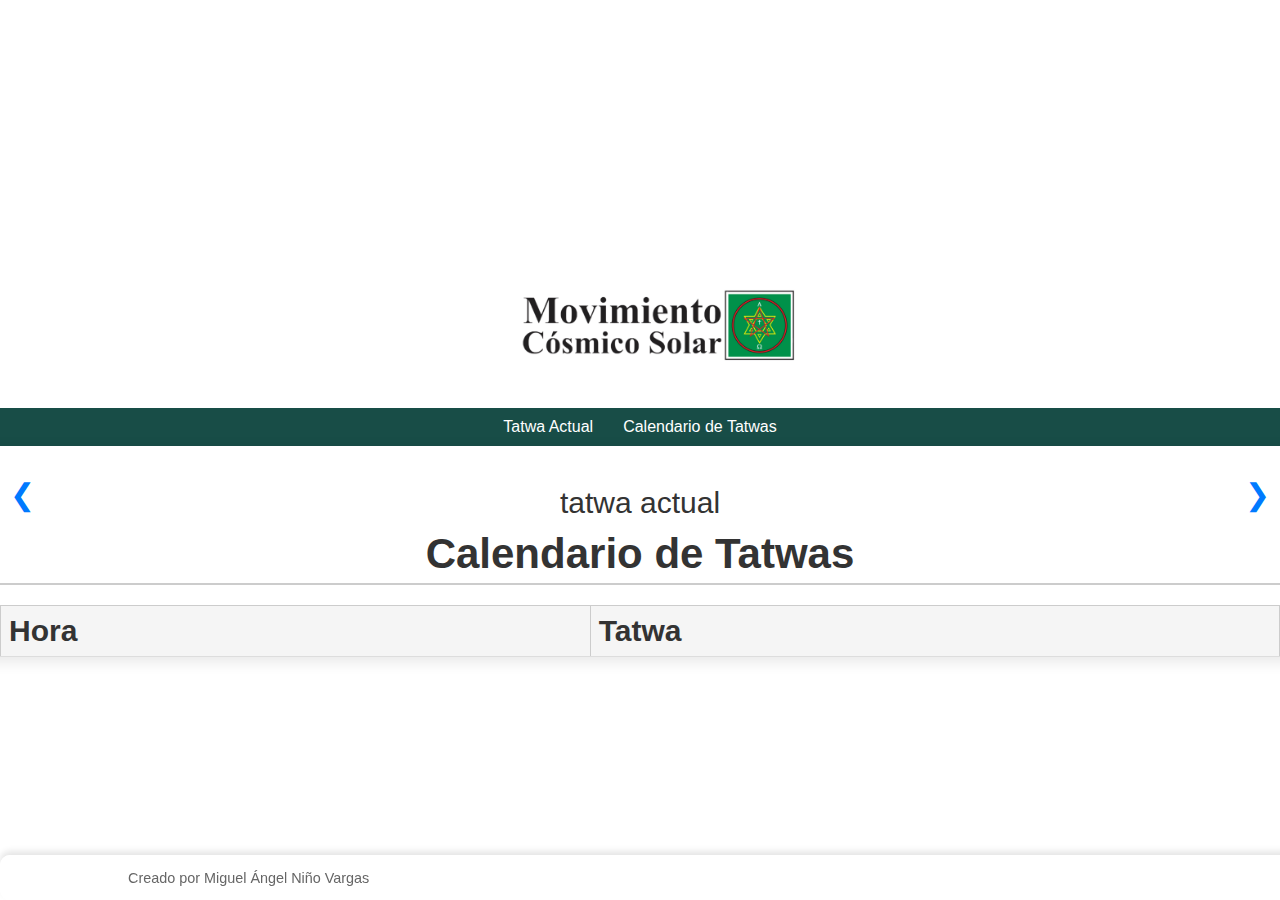
==== calendario-tatwas.html @ 80e96b28 "Initial commit" ====
<!DOCTYPE html>
<html lang="es">
<head>
  <meta charset="UTF-8">
  <meta name="viewport" content="width=device-width, initial-scale=1.0">
  <title>Horarios de los Tatwas</title>
  <link rel="stylesheet" href="styles.css">
  <link rel="icon" type="image/png" href="Assets\MCS logo 3.png">
  <script src="tatwas.js"></script> <!-- Archivo donde está definida la variable tatwas -->
  <script src="script.js"></script> <!-- Tu archivo script.js -->
</head>
<body>
    <header>
        <div class="header-content">
            <div class="header-right">
                <img src="Assets/MCS logo 2.png" alt="Logo" class="logo">
            </div>
        </div>
      </header>
    

  <div class="primary-menu-wrapper menu-wrapper">
    <ul class="mixy-menu primary-menu menu-align-right">
        <li class="menu-item">
            <a href="tatwa-actual.html" class="menu-item-link">
                <span class="menu_title">Tatwa Actual</span>
            </a>
        </li>
        <li class="menu-item">
            <a href="calendario-tatwas.html" class="menu-item-link">
                <span class="menu_title">Calendario de Tatwas</span>
            </a>
        </li>
    </ul>
</div>

<div class="slider">
    <div class="slider-content" id="sliderContent">tatwa actual</div>
    <div class="slider-arrows">
        <div class="arrow left" id="prevButton">&#10094;</div>
        <div class="arrow right" id="nextButton">&#10095;</div>
    </div>
    <div class="slider-content">
        <h2>Calendario de Tatwas</h2>
        <table id="tatwa-schedule" style="width: 100%; border-collapse: collapse;">
          <thead>
            <tr>
              <th>Hora</th>
              <th>Tatwa</th>
            </tr>
          </thead>
          <tbody id="schedule-list">
            <!-- Las horas del día se llenarán dinámicamente -->
          </tbody>
        </table>
      </div>
</div>

    
    <footer>
        <p>Creado por Miguel Ángel Niño Vargas</p>
    </footer>
</body>
</html>
---- styles.css ----
body {
  font-family: -apple-system, BlinkMacSystemFont, "Segoe UI", Roboto, "Helvetica Neue", Arial, sans-serif;
  background: rgba(255, 255, 255, 0.8); /* Cambia a un color gris claro */
  color: #333;
  margin: 0;
  padding: 0;
  display: flex;
  flex-direction: column;
  justify-content: center;
  align-items: center;
  min-height: 100vh;
  font-size: 22 px; /* Cambia este valor para ajustar el tamaño del texto */
  position: relative; /* Para que el fondo se posicione correctamente */
  width: 100%;
  overflow-x: hidden;
}


.first-container {
  display: flex; /* Usar flexbox para alinear los elementos en línea */
  justify-content: space-between; /* Espacio entre los elementos */
  align-items: flex-start; /* Alinear los elementos al inicio */
  padding: 20px; /* Espaciado interno */
}

.container {
  text-align: center; /* Asegura que el texto dentro del contenedor esté centrado */
  max-width: 1000px; /* Ancho fijo de 800px */
  margin: 0 auto; /* Centra el contenedor horizontalmente */
  display: flex;
  flex-direction: column;
  gap: 20px;
  flex-grow: 1; /* Asegura que el contenedor ocupe el espacio disponible */
  padding-bottom: 80px; /* Espacio para que el footer no cubra el contenido */
}

header {
  position: sticky;
  top: 0;
  z-index: 800;
  width: 100%; /* El encabezado abarca todo el ancho */
  margin: 0 auto; /* Centra el encabezado horizontalmente */
  background-color: rgba(255, 255, 255, 0.8);
  padding: 20px;
  display: flex; /* Usar flexbox para alinear elementos */
  flex-direction: column; /* Cambia la dirección a columna */
  align-items: center; /* Centra los elementos horizontalmente */
}

.header-right {
  max-height: 100px; /* Limita la altura máxima de la imagen */
  width: auto; /* Mantiene la proporción de la imagen */
  margin: 0 auto; /* Centra horizontalmente si es necesario */
}

.header-content {
  padding: 20px; /* Espaciado interno */
  position: center; /* Para que el contenido esté sobre el fondo */
  width: 100%; /* El contenedor ocupa todo el ancho disponible */
  display: flex;
  justify-content: center; /* Centra el contenido dentro del header */
}

header h1 {
  margin: 0;
  font-size: 2em;
  font-weight: bold;
  color: #000;
  text-align: center; /* Centra el texto del título */
}

header img {
  position: sticky;
  height: 80px;
  width: auto;
  justify-content: flex-start;
  /*margin-right: 100px;  /*Espacio entre la imagen y el título */
}

/* Estilo general para el contenedor principal */
.tatwa-container {
  max-width: auto; /* Ancho máximo del contenedor */
  margin: 0 auto; /* Centrar el contenedor horizontalmente */
  padding: 20px; /* Espaciado inerno */
  box-shadow: 0 4px 12px rgba(0, 0, 0, 0.1); /* Sombra suave */
  background-color: rgba(255, 255, 255, 0.9); /* Fondo blanco suave */
  border-radius: 10px; /* Bordes redondeados */
}

#tatwa-color_hex {
  display: none;
}

.tatwa-info {
  flex: 2;
  max-width: 800px; /* Establece un ancho máximo fijo */
  background-color: #ffffff;
  padding: 20px;
  padding-bottom: 40px; /* Espaciado adicional en la parte inferior */
  /*border-radius: 10px;
  box-shadow: 0 4px 6px rgba(0, 0, 0, 0.1);*/
  display: flex;
  flex-direction: column;
  gap: 20px;
  margin: 0 auto; /* Centra el contenedor horizontalmente */
}

.tatwa-info .tatwa-details {
  display: flex;
  flex-direction: column;
  gap: 10px;
  max-width: 800px;
}

.next-tatwa {
  flex: 1;
  min-width: 300px;
  background-color: #ffffff;
  padding: 20px;
  border-radius: 10px;
  box-shadow: 0 4px 6px rgba(0, 0, 0, 0.1);
  display: flex;
  flex-direction: column;
  gap: 20px;
}

.next-tatwa h2 {
  margin-top: 0;
}

#schedule-list {
  list-style: none;
  padding: 0;
  margin: 0;
}

#schedule-list li {
  font-size: 0.9em;
  color: #555;
  margin: 5px 0;
}

h2 {
  font-size: 1.5em;
  color: #000;
  border-bottom: 2px solid #ccc;
  padding-bottom: 5px;
  margin-bottom: 15px;
}

h1, h2 {
  text-align: center; /* Centra el texto de todos los títulos */
}

.tatwa-info .tatwa-details p,
.tatwa-info ul li {
  font-size: 1em;
  color: #555;
  margin: 5px 0;
}

footer {
  position: fixed;
  bottom: 0;
  left: 0;
  width: 100%;
  background-color: rgba(255, 255, 255, 0.8); /* Fondo transparente */
  text-align: left;
  border-radius: 10px;
  box-shadow: 0 -4px 6px rgba(0, 0, 0, 0.1);
  font-size: 0.9em;
  color: #666;
  display: flex;
  align-items: flex-start;
  padding-left: 10%;
  z-index: 800; /* Asegura que el footer esté por encima del contenido */
  backdrop-filter: blur(10px); /* Efecto de desenfoque de fondo */
}

table {
  width: 100%;
  border-collapse: collapse;
}

th, td {
  border: 1px solid #ccc;
  padding: 10px;
  text-align: center;
}

th {
  background-color: #f2f2f2;
}

tbody tr:nth-child(even) {
  background-color: #f9f9f9;
}

tbody tr:hover {
  background-color: #e0e0e0; /* Resaltar fila al pasar el mouse */
}

/*---------------------------MENU--------------------------*/
.primary-menu-wrapper {
  background-color: rgba(24, 77, 71, 1); /* Color de fondo del menú */
  padding: 10px 0; /* Espaciado superior e inferior */
  max-width: 100%; /* Establece un ancho máximo fijo */
  margin: 0 auto;
  width: 100%; /* Asegúrate de que el encabezado ocupe todo el ancho */
  max-height: max-content;
}

.primary-menu {
  list-style: none; /* Eliminar los puntos de la lista */
  margin: 0; /* Eliminar márgenes */
  padding: 0; /* Eliminar relleno */
  display: flex; /* Usar flexbox para alinear los elementos */
  justify-content: center; /* Alinear los elementos a la derecha */
}

.primary-menu .menu-item {
  margin: 0 15px; /* Espaciado entre los elementos del menú */
}

.primary-menu .menu-item a {
  text-decoration: none; /* Eliminar subrayado de los enlaces */
  color: #ffffff; /* Color del texto */
  font-size: 16px; /* Tamaño de fuente */
  transition: color 0.3s; /* Transición suave para el color */
}

.primary-menu .menu-item a:hover {
  color: #15bd68; /* Color del texto al pasar el mouse */
}

.primary-menu .menu-item.current-menu-item a {
  font-weight: bold; /* Resaltar el elemento actual */
  color: #15bd68; /* Color del texto del elemento actual */
}

.last-container {
  display: flex; /* Usar flexbox para alinear los elementos */
  justify-content: flex-start; /* Alinear los elementos al inicio */
  align-items: flex-start; /* Alinear los elementos al inicio */
  gap: 20px; /* Espacio entre los elementos */
  padding: 20px; /* Espaciado interno */
}

/* Contenedor Principal */
.main-container {
  display: flex;
  flex: 1;
  justify-content: space-between;
  align-items: flex-start;
  gap: 20px;
  padding: 20px;
  max-width: 1000px;
  margin: 0 auto;
  padding-bottom: 200px; /* Espacio para que el footer no cubra el contenido */
}

/* General: Contenedor principal */
.tatwa-info {
  max-width: 800px; /* Igual al ancho principal */
  margin: 0 auto; /* Centra el contenedor */
  padding: 20px;
  background-color: #f9f9f9;
  border-radius: 10px;
  box-shadow: 0 4px 6px rgba(0, 0, 0, 0.1);
  display: flex;
  flex-direction: column;
  gap: 20px;
}

/* Contenedor para Acciones y Siguiente Tatwa */
.actions-container {
  display: flex;
  justify-content: space-between;
  gap: 20px;
  margin-top: 20px;
}

/* Estilos para Acciones y Siguiente Tatwa */
.tatwa-actions,
.next-tatwa {
  flex: 1; /* Ambos ocupan el 50% del ancho del contenedor */
  max-width: calc(50% - 10px); /* Ajusta considerando el gap */
  background-color: #fff;
  padding: 20px;
  border-radius: 10px;
  box-shadow: 0 4px 6px rgba(0, 0, 0, 0.1);
}

.tatwa-actions h3,
.next-tatwa h3 {
  margin-bottom: 10px;
  color: #00914A;
  font-size: 1.2em;
}


.tatwa-actions p,
.next-tatwa p {
  margin: 5px 0;
  color: #555;
}


/*--------------------- widget------------------------*/


/* Estilo para el Widget */
.widget {
  
  top: 100px; /* Espacio desde la parte superior */
  left: 20px; /* Espacio desde el lado izquierdo */
  background: rgba(255, 255, 255, 0.8);/* Fondo suave */
  border-radius: 15px; /* Bordes redondeados */
  padding: 20px;
  width: 300px; /* Ancho fijo */
  box-shadow: 0 5px 15px rgba(0, 0, 0, 0.1); /* Sombra sutil */
  font-family: Arial, sans-serif; /* Fuente legible */
  color: #333;
  z-index: 800; /* Asegúrate de que esté por encima de otros elementos */
}

.widget-title {
  font-size: 1.8em;
  margin-bottom: 15px;
  text-align: center;
  color: #333;
}

.widget-content {
  display: flex;
  flex-direction: column;
  justify-content: space-between;
}

.sun-info {
  display: flex;
  align-items: center;
  margin-bottom: 15px;
}

.sun-info .icon {
  font-size: 2.5em; /* Tamaño grande para los iconos */
  margin-right: 15px;
}

.sun-info h2 {
  font-size: 1.2em;
  margin-bottom: 5px;
  color: #555; /* Color del título */
}

.sun-info p {
  font-size: 1.1em;
  color: #007aff; /* Color azul para los textos */
}

.sun-info p#sunrise, .sun-info p#sunset {
  font-weight: bold;
  font-size: 1.2em;
  color: #333; /* Colores más oscuros para el texto */
  transition: color 0.3s ease; /* Transición suave */
}

.sun-info p#sunrise:hover, .sun-info p#sunset:hover {
  color: #0051a8; /* Color al pasar el mouse */
}

/* Estilo para los iconos */
#sunrise-icon, #sunset-icon {
  color: #f39c12; /* Color dorado para el sol */
  transition: transform 0.3s ease; /* Efecto de animación */
}

.sun-info:hover .icon {
  transform: scale(1.2); /* Escala al pasar el mouse */
}



/*----------------------slider--------------------------*/



/* Estilo principal para el slider */
.slider {
  position: relative;
  background: #ffffff; /* Fondo blanco */
  border-radius: 20px; /* Bordes redondeados */
  box-shadow: 0 4px 15px rgba(0, 0, 0, 0.1); /* Sombra sutil */
  padding: 40px 40px 0; /* Espaciado lateral y superior */
  text-align: center;
  width: 100%; /* Un tamaño más compacto */
  height: auto; /* Altura moderada */
  overflow: hidden; /* Asegurar que no se salga nada del slider */
  transition: background-color 0.3s ease; /* Transición suave para el fondo */
}

/* Contenido del slider */
.slider-content {
  max-height: 300px; /* Limitar la altura del contenido */
  overflow-y: auto; /* Hacer scroll si el contenido es largo */
  text-align: center; /* Alinear el texto a la izquierda */
  font-size: 30px;
}

h2 {
  font-size: 1.4em;
  margin: 10px 0; /* Espaciado alrededor del título */
  color: #333; /* Color de texto oscuro */
}

/* Estilo para las flechas */
.slider-arrows {
  position: absolute;
  top: 10%; /* Colocamos las flechas en el tercio superior */
  width: calc(100% - 80px); /* Ajuste del ancho para dejar espacio para las flechas */
  display: flex;
  justify-content: space-between;
  padding: 0; /* Sin padding */
}

.arrow {
  font-size: 30px;
  color: #007aff; /* Color azul Apple */
  cursor: pointer;
  transition: color 0.3s ease, transform 0.3s ease;
  background: transparent; /* Fondo transparente */
  padding: 10px;
  border-radius: 50%; /* Flechas redondas */
}

.arrow:hover {
  color: #0051a8; /* Azul oscuro al hacer hover */
  transform: scale(1.2); /* Ligera animación de zoom */
}

/* Ajuste para la flecha izquierda */
.arrow.left {
  padding-left: 10px; /* Espaciado a la izquierda */
}

/* Ajuste para la flecha derecha */
.arrow.right {
  padding-right: 10px; /* Espaciado a la derecha */
}

/* Estilo para la tabla */
#tatwa-schedule {
  width: 100%;
  border-collapse: collapse;
  margin-top: 20px;
}

#tatwa-schedule th,
#tatwa-schedule td {
  padding: 8px;
  text-align: left;
  border-bottom: 1px solid #ddd; /* Línea separadora */
}

#tatwa-schedule th {
  background-color: #f5f5f5; /* Fondo gris claro para los encabezados */
}

#tatwa-schedule td {
  color: #555; /* Color de texto para las celdas */
}


/*----------------------TIMELINE----------------------------*/

/* Estilo general para la línea de tiempo */
#tatwa-timeline {
  display: flex;
  justify-content: space-between;
  align-items: center;
  
  padding: 20px;
  background-color: rgba(255, 255, 255, 0.9); /* Fondo blanco suave */
  border-radius: 10px; /* Bordes redondeados para suavizar */
  box-shadow: 0 4px 12px rgba(0, 0, 0, 0.1); /* Sombra más pronunciada */
  margin: 20px 0;
}

/* Estilo de cada subtatwa */
.timeline-segment {
  width: 18%; /* Cada subtatwa ocupa el 18% de la línea */
  text-align: center;
  padding: 15px 0; /* Aumentar el padding para un mejor aspecto */
  background-color: #f0f0f5; /* Color de fondo suave y claro */
  border-radius: 12px;
  font-family: 'San Francisco', sans-serif;
  font-weight: bold;
  color: #2c3e50; /* Color de texto oscuro y elegante */
  transition: background-color 0.3s, transform 0.3s, box-shadow 0.3s; /* Añadir transición para la sombra */
}

/* Resaltar el subtatwa activo */
.timeline-segment.active {
  background-color: rgba(24, 77, 71, 1); /* Azul suave, inspirado en Apple */
  color: white; /* Texto blanco en el subtatwa activo */
  transform: scale(1.1); /* Sutil agrandamiento para resaltar */
  box-shadow: 0 4px 12px rgba(0, 113, 227, 0.5); /* Sombra más pronunciada para el activo */
}

/* Estilo del texto dentro de cada subtatwa */
.timeline-segment span {
  font-size: 1em; /* Aumentar el tamaño de fuente */
  color: inherit; /* Heredar el color del subtatwa */
}

/* Hover effect para subtatwas */
.timeline-segment:hover {
  background-color: #00914A; /* Color suave para efecto hover */
  cursor: pointer;
  box-shadow: 0 4px 12px rgba(0, 0, 0, 0.2); /* Sombra al hacer hover */
}

/* Estilo general para el contenedor de la línea de tiempo */
#tatwa-timeline-container {
  width: 100%; /* Asegúrate de que el contenedor ocupe todo el ancho disponible */
  max-width: 1000px; /* Ancho máximo para mantener el diseño centrado */
  margin: 0 auto; /* Centra el contenedor horizontalmente */
  padding: 20px; /* Espaciado interno */
  box-shadow: 0 4px 12px rgba(0, 0, 0, 0.1); /* Sombra suave */
  background-color: rgba(255, 255, 255, 0.9); /* Fondo blanco suave */
  border-radius: 10px; /* Bordes redondeados */
}

/* Línea de tiempo vertical */
#tatwa-timeline::before {
  content: '';
  position: absolute;
  left: 50%;
  top: 0;
  height: 100%;
  width: 4px; /* Ancho de la línea */
  background-color: rgba(24, 77, 71, 1);; /* Color de la línea */
  transform: translateX(-50%); /* Centrar la línea */
  z-index: -1; /* Asegurarse de que la línea esté detrás de los subtatwas */
}
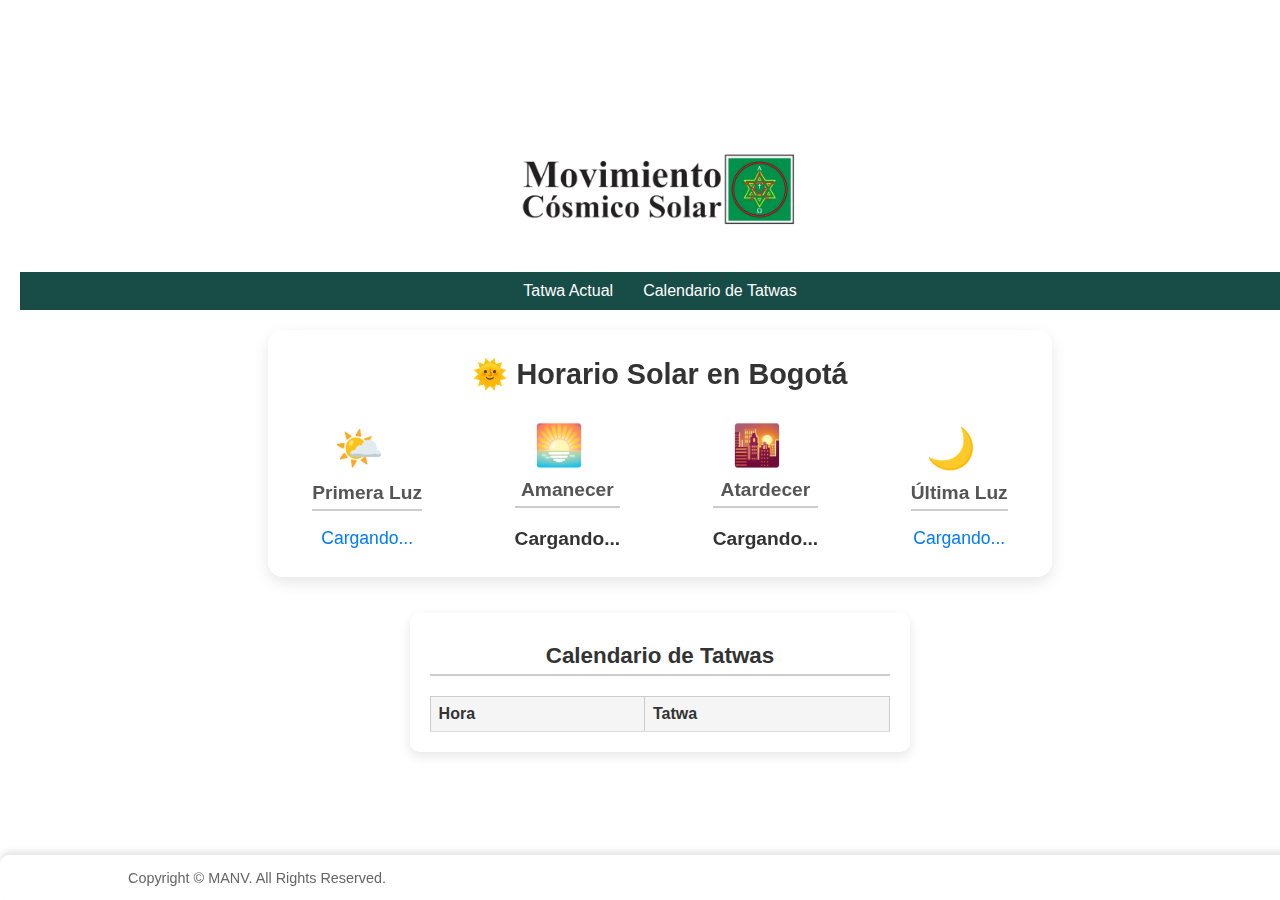
==== commit 2d571adb: "Widget horizontal" ====
--- a/calendario-tatwas.html
+++ b/calendario-tatwas.html
@@ -16,49 +16,83 @@
                 <img src="Assets/MCS logo 2.png" alt="Logo" class="logo">
             </div>
         </div>
-      </header>
+    </header>
     
 
-  <div class="primary-menu-wrapper menu-wrapper">
-    <ul class="mixy-menu primary-menu menu-align-right">
-        <li class="menu-item">
-            <a href="tatwa-actual.html" class="menu-item-link">
-                <span class="menu_title">Tatwa Actual</span>
-            </a>
-        </li>
-        <li class="menu-item">
-            <a href="calendario-tatwas.html" class="menu-item-link">
-                <span class="menu_title">Calendario de Tatwas</span>
-            </a>
-        </li>
-    </ul>
-</div>
+    <div class="primary-menu-wrapper menu-wrapper">
+      <ul class="mixy-menu primary-menu menu-align-right">
+          <li class="menu-item">
+              <a href="index.html" class="menu-item-link">
+                  <span class="menu_title">Tatwa Actual</span>
+              </a>
+          </li>
+          <li class="menu-item">
+              <a href="calendario-tatwas.html" class="menu-item-link">
+                  <span class="menu_title">Calendario de Tatwas</span>
+              </a>
+          </li>
+      </ul>
+    </div>
 
-<div class="slider">
-    <div class="slider-content" id="sliderContent">tatwa actual</div>
-    <div class="slider-arrows">
-        <div class="arrow left" id="prevButton">&#10094;</div>
-        <div class="arrow right" id="nextButton">&#10095;</div>
-    </div>
-    <div class="slider-content">
-        <h2>Calendario de Tatwas</h2>
-        <table id="tatwa-schedule" style="width: 100%; border-collapse: collapse;">
-          <thead>
-            <tr>
-              <th>Hora</th>
-              <th>Tatwa</th>
-            </tr>
-          </thead>
-          <tbody id="schedule-list">
-            <!-- Las horas del día se llenarán dinámicamente -->
-          </tbody>
-        </table>
+  <div class="last-container-calendar">
+      <!-- Widget del Clima -->
+      <div class="widget">
+        <h1 class="widget-title">🌞 Horario Solar en Bogotá</h1>
+        <div class="widget-content horizontal-layout">
+          <div class="sun-info">
+            <div class="icon" id="first-light-icon">🌤️</div>
+            <div class="info">
+              <h2>Primera Luz</h2>
+              <p id="first-light">Cargando...</p>
+            </div>
+          </div>
+          <div class="sun-info">
+            <div class="icon" id="sunrise-icon">🌅</div>
+            <div class="info">
+              <h2>Amanecer</h2>
+              <p id="sunrise">Cargando...</p>
+            </div>
+          </div>
+          <div class="sun-info">
+            <div class="icon" id="sunset-icon">🌇</div>
+            <div class="info">
+              <h2>Atardecer</h2>
+              <p id="sunset">Cargando...</p>
+            </div>
+          </div>
+          <div class="sun-info">
+            <div class="icon" id="last-light-icon">🌙</div>
+            <div class="info">
+              <h2>Última Luz</h2>
+              <p id="last-light">Cargando...</p>
+            </div>
+          </div>
+        </div>
       </div>
-</div>
+      <!-- Widget del Clima -->
+
+
+
+          <div class="calendario-container">
+            <h2>Calendario de Tatwas</h2>
+            <table id="tatwa-schedule" style="width: 100%; border-collapse: collapse;">
+              <thead>
+                <tr>
+                  <th>Hora</th>
+                  <th>Tatwa</th>
+                </tr>
+              </thead>
+              <tbody id="schedule-list">
+                <!-- Las horas del día se llenarán dinámicamente -->
+              </tbody>
+            </table>
+          </div>
+  </div>
 
     
-    <footer>
-        <p>Creado por Miguel Ángel Niño Vargas</p>
-    </footer>
+  <!-- Pie de página -->
+  <footer>
+    <p>Copyright © MANV. All Rights Reserved.</p>
+  </footer>
 </body>
 </html>--- a/styles.css
+++ b/styles.css
@@ -9,29 +9,28 @@
   justify-content: center;
   align-items: center;
   min-height: 100vh;
-  font-size: 22 px; /* Cambia este valor para ajustar el tamaño del texto */
   position: relative; /* Para que el fondo se posicione correctamente */
   width: 100%;
   overflow-x: hidden;
-}
-
+  flex-wrap: wrap;
+}
 
 .first-container {
   display: flex; /* Usar flexbox para alinear los elementos en línea */
   justify-content: space-between; /* Espacio entre los elementos */
   align-items: flex-start; /* Alinear los elementos al inicio */
-  padding: 20px; /* Espaciado interno */
+  padding: 1.25rem; /* Espaciado interno */
 }
 
 .container {
   text-align: center; /* Asegura que el texto dentro del contenedor esté centrado */
-  max-width: 1000px; /* Ancho fijo de 800px */
+  max-width: 62.5rem; /* Ancho fijo de 50rem */
   margin: 0 auto; /* Centra el contenedor horizontalmente */
   display: flex;
   flex-direction: column;
-  gap: 20px;
+  gap: 1.25rem;
   flex-grow: 1; /* Asegura que el contenedor ocupe el espacio disponible */
-  padding-bottom: 80px; /* Espacio para que el footer no cubra el contenido */
+  padding-bottom: 5rem; /* Espacio para que el footer no cubra el contenido */
 }
 
 header {
@@ -41,20 +40,20 @@
   width: 100%; /* El encabezado abarca todo el ancho */
   margin: 0 auto; /* Centra el encabezado horizontalmente */
   background-color: rgba(255, 255, 255, 0.8);
-  padding: 20px;
+  padding: 1.25rem;
   display: flex; /* Usar flexbox para alinear elementos */
   flex-direction: column; /* Cambia la dirección a columna */
   align-items: center; /* Centra los elementos horizontalmente */
 }
 
 .header-right {
-  max-height: 100px; /* Limita la altura máxima de la imagen */
+  max-height: 6.25rem; /* Limita la altura máxima de la imagen */
   width: auto; /* Mantiene la proporción de la imagen */
   margin: 0 auto; /* Centra horizontalmente si es necesario */
 }
 
 .header-content {
-  padding: 20px; /* Espaciado interno */
+  padding: 1.25rem; /* Espaciado interno */
   position: center; /* Para que el contenido esté sobre el fondo */
   width: 100%; /* El contenedor ocupa todo el ancho disponible */
   display: flex;
@@ -71,17 +70,31 @@
 
 header img {
   position: sticky;
-  height: 80px;
+  height: 5rem;
   width: auto;
   justify-content: flex-start;
-  /*margin-right: 100px;  /*Espacio entre la imagen y el título */
+  /*margin-right: 6.25rem;  /*Espacio entre la imagen y el título */
+}
+.calendario-container {
+    margin: 20px auto; /* Centra el contenedor horizontalmente y agrega margen superior e inferior */
+    padding: 20px; /* Espaciado interno */
+    background-color: #ffffff; /* Fondo blanco */
+    border-radius: 10px; /* Bordes redondeados */
+    box-shadow: 0 4px 12px rgba(0, 0, 0, 0.1); /* Sombra suave */
+    width: inherit;
+}
+
+.calendario-container h2 {
+    text-align: center; /* Centra el título */
+    color: #333; /* Color del texto del título */
+    margin-bottom: 20px; /* Espaciado inferior */
 }
 
 /* Estilo general para el contenedor principal */
 .tatwa-container {
   max-width: auto; /* Ancho máximo del contenedor */
   margin: 0 auto; /* Centrar el contenedor horizontalmente */
-  padding: 20px; /* Espaciado inerno */
+  padding: 1.25rem; /* Espaciado inerno */
   box-shadow: 0 4px 12px rgba(0, 0, 0, 0.1); /* Sombra suave */
   background-color: rgba(255, 255, 255, 0.9); /* Fondo blanco suave */
   border-radius: 10px; /* Bordes redondeados */
@@ -93,15 +106,15 @@
 
 .tatwa-info {
   flex: 2;
-  max-width: 800px; /* Establece un ancho máximo fijo */
+  max-width: 50rem; /* Establece un ancho máximo fijo */
   background-color: #ffffff;
-  padding: 20px;
-  padding-bottom: 40px; /* Espaciado adicional en la parte inferior */
+  padding: 1.25rem;
+  padding-bottom: 2.5rem; /* Espaciado adicional en la parte inferior */
   /*border-radius: 10px;
   box-shadow: 0 4px 6px rgba(0, 0, 0, 0.1);*/
   display: flex;
   flex-direction: column;
-  gap: 20px;
+  gap: 1.25rem;
   margin: 0 auto; /* Centra el contenedor horizontalmente */
 }
 
@@ -109,19 +122,19 @@
   display: flex;
   flex-direction: column;
   gap: 10px;
-  max-width: 800px;
+  max-width: 50rem;
 }
 
 .next-tatwa {
   flex: 1;
   min-width: 300px;
   background-color: #ffffff;
-  padding: 20px;
+  padding: 1.25rem;
   border-radius: 10px;
   box-shadow: 0 4px 6px rgba(0, 0, 0, 0.1);
   display: flex;
   flex-direction: column;
-  gap: 20px;
+  gap: 1.25rem;
 }
 
 .next-tatwa h2 {
@@ -240,44 +253,47 @@
 
 .last-container {
   display: flex; /* Usar flexbox para alinear los elementos */
-  justify-content: flex-start; /* Alinear los elementos al inicio */
-  align-items: flex-start; /* Alinear los elementos al inicio */
-  gap: 20px; /* Espacio entre los elementos */
-  padding: 20px; /* Espaciado interno */
+  justify-content: center; /* Alinear los elementos al inicio */
+  align-items: center; /* Alinear los elementos al inicio */
+  gap: 1rem; /* Espacio entre los elementos */
+  padding: 1.25rem; /* Espaciado interno */
+  flex-direction: column;
+}
+
+.last-container-calendar {
+  display: flex; /* Usar flexbox para alinear los elementos */
+  justify-content: center; /* Alinear los elementos al inicio */
+  align-items: center; /* Alinear los elementos al inicio */
+  gap: 1rem; /* Espacio entre los elementos */
+  padding: 1.25rem; /* Espaciado interno */
+  flex-direction: column;
+  width: 60%;
 }
 
 /* Contenedor Principal */
 .main-container {
-  display: flex;
-  flex: 1;
-  justify-content: space-between;
-  align-items: flex-start;
-  gap: 20px;
-  padding: 20px;
-  max-width: 1000px;
-  margin: 0 auto;
-  padding-bottom: 200px; /* Espacio para que el footer no cubra el contenido */
+  width: 100%;
 }
 
 /* General: Contenedor principal */
 .tatwa-info {
-  max-width: 800px; /* Igual al ancho principal */
+  max-width: 50rem; /* Igual al ancho principal */
   margin: 0 auto; /* Centra el contenedor */
-  padding: 20px;
+  padding: 1.25rem;
   background-color: #f9f9f9;
   border-radius: 10px;
   box-shadow: 0 4px 6px rgba(0, 0, 0, 0.1);
   display: flex;
   flex-direction: column;
-  gap: 20px;
+  gap: 1.25rem;
 }
 
 /* Contenedor para Acciones y Siguiente Tatwa */
 .actions-container {
   display: flex;
   justify-content: space-between;
-  gap: 20px;
-  margin-top: 20px;
+  gap: 1.25rem;
+  margin-top: 1.25rem;
 }
 
 /* Estilos para Acciones y Siguiente Tatwa */
@@ -286,7 +302,7 @@
   flex: 1; /* Ambos ocupan el 50% del ancho del contenedor */
   max-width: calc(50% - 10px); /* Ajusta considerando el gap */
   background-color: #fff;
-  padding: 20px;
+  padding: 1.25rem;
   border-radius: 10px;
   box-shadow: 0 4px 6px rgba(0, 0, 0, 0.1);
 }
@@ -308,21 +324,23 @@
 
 /*--------------------- widget------------------------*/
 
-
-/* Estilo para el Widget */
 .widget {
-  
-  top: 100px; /* Espacio desde la parte superior */
-  left: 20px; /* Espacio desde el lado izquierdo */
+  display: flex;
+  flex-wrap: wrap;
+  flex-direction: column;
+  justify-content: center;
+  gap: 1rem;
   background: rgba(255, 255, 255, 0.8);/* Fondo suave */
   border-radius: 15px; /* Bordes redondeados */
-  padding: 20px;
-  width: 300px; /* Ancho fijo */
+  padding: 0.5rem;
+  width: 100%; /* Ancho fijo */
   box-shadow: 0 5px 15px rgba(0, 0, 0, 0.1); /* Sombra sutil */
   font-family: Arial, sans-serif; /* Fuente legible */
   color: #333;
   z-index: 800; /* Asegúrate de que esté por encima de otros elementos */
 }
+
+
 
 .widget-title {
   font-size: 1.8em;
@@ -331,6 +349,17 @@
   color: #333;
 }
 
+.widget-content.horizontal-layout {
+  display: flex; /* Organiza los elementos en fila */
+  flex-direction: row; /* Asegura que estén alineados horizontalmente */
+  justify-content: space-around; /* Espacio uniforme entre los elementos */
+  align-items: center; /* Alinea los elementos verticalmente */
+  gap: 20px; /* Espacio entre los elementos individuales */
+  flex-wrap: nowrap; /* Evita que los elementos salten a una nueva fila */
+  overflow-x: auto; /* Permite desplazamiento horizontal si no hay espacio suficiente */
+}
+
+
 .widget-content {
   display: flex;
   flex-direction: column;
@@ -339,13 +368,14 @@
 
 .sun-info {
   display: flex;
+  flex-direction: column;
   align-items: center;
-  margin-bottom: 15px;
+  text-align: center;
 }
 
 .sun-info .icon {
   font-size: 2.5em; /* Tamaño grande para los iconos */
-  margin-right: 15px;
+  margin-right: 1rem;
 }
 
 .sun-info h2 {
@@ -390,9 +420,9 @@
 .slider {
   position: relative;
   background: #ffffff; /* Fondo blanco */
-  border-radius: 20px; /* Bordes redondeados */
+  border-radius: 1.25rem; /* Bordes redondeados */
   box-shadow: 0 4px 15px rgba(0, 0, 0, 0.1); /* Sombra sutil */
-  padding: 40px 40px 0; /* Espaciado lateral y superior */
+  padding: 0.5rem; /* Espaciado lateral y superior */
   text-align: center;
   width: 100%; /* Un tamaño más compacto */
   height: auto; /* Altura moderada */
@@ -418,7 +448,7 @@
 .slider-arrows {
   position: absolute;
   top: 10%; /* Colocamos las flechas en el tercio superior */
-  width: calc(100% - 80px); /* Ajuste del ancho para dejar espacio para las flechas */
+  width: calc(98%); /* Ajuste del ancho para dejar espacio para las flechas */
   display: flex;
   justify-content: space-between;
   padding: 0; /* Sin padding */
@@ -453,7 +483,7 @@
 #tatwa-schedule {
   width: 100%;
   border-collapse: collapse;
-  margin-top: 20px;
+  margin-top: 1.25rem;
 }
 
 #tatwa-schedule th,
@@ -480,11 +510,11 @@
   justify-content: space-between;
   align-items: center;
   
-  padding: 20px;
+  padding: 1.25rem;
   background-color: rgba(255, 255, 255, 0.9); /* Fondo blanco suave */
   border-radius: 10px; /* Bordes redondeados para suavizar */
   box-shadow: 0 4px 12px rgba(0, 0, 0, 0.1); /* Sombra más pronunciada */
-  margin: 20px 0;
+  margin: 1.25rem 0;
 }
 
 /* Estilo de cada subtatwa */
@@ -524,9 +554,9 @@
 /* Estilo general para el contenedor de la línea de tiempo */
 #tatwa-timeline-container {
   width: 100%; /* Asegúrate de que el contenedor ocupe todo el ancho disponible */
-  max-width: 1000px; /* Ancho máximo para mantener el diseño centrado */
+  max-width: 62.5rem; /* Ancho máximo para mantener el diseño centrado */
   margin: 0 auto; /* Centra el contenedor horizontalmente */
-  padding: 20px; /* Espaciado interno */
+  padding: 1.25rem; /* Espaciado interno */
   box-shadow: 0 4px 12px rgba(0, 0, 0, 0.1); /* Sombra suave */
   background-color: rgba(255, 255, 255, 0.9); /* Fondo blanco suave */
   border-radius: 10px; /* Bordes redondeados */
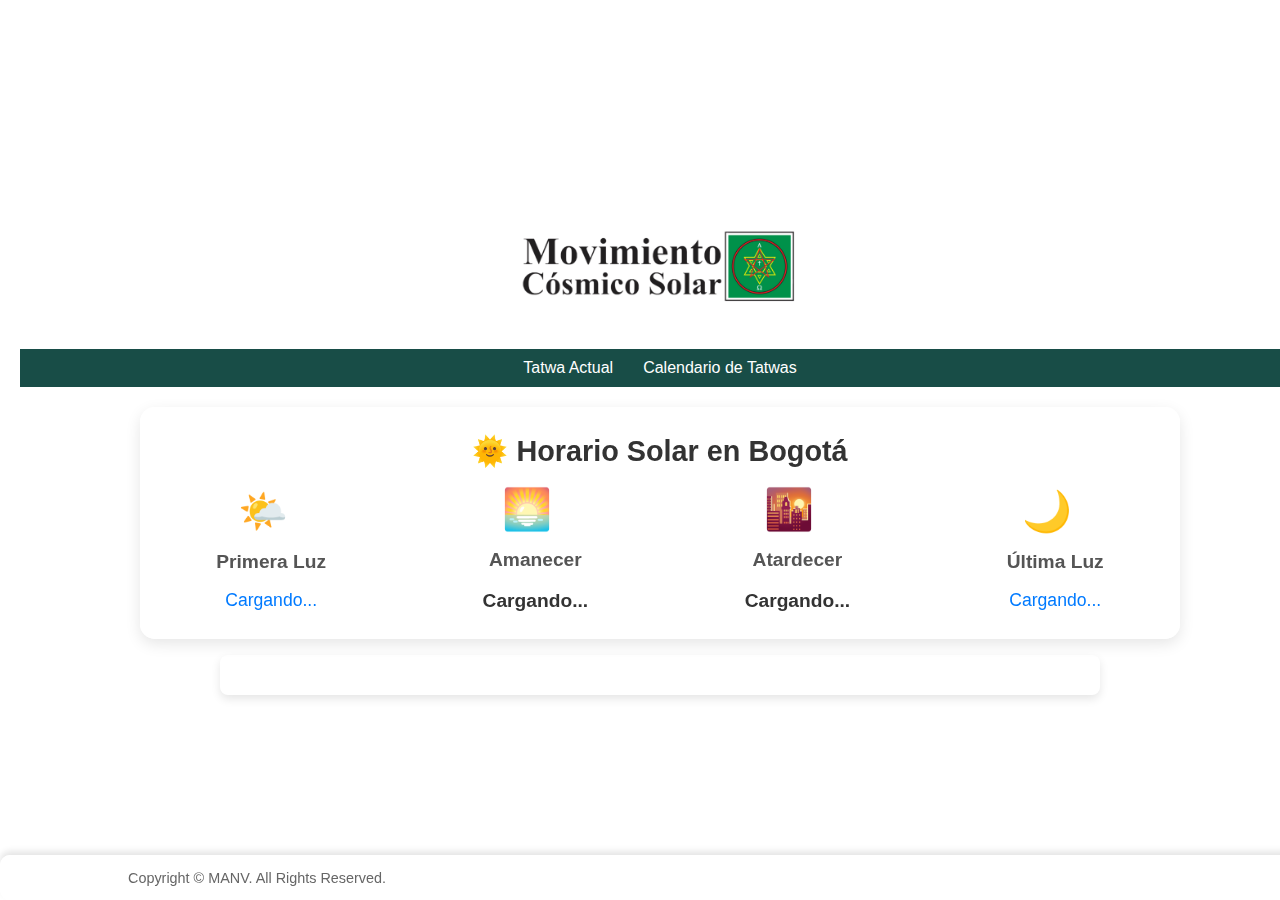
==== commit 49a4d668: "Changes on tatwa calendar" ====
--- a/calendario-tatwas.html
+++ b/calendario-tatwas.html
@@ -4,7 +4,7 @@
   <meta charset="UTF-8">
   <meta name="viewport" content="width=device-width, initial-scale=1.0">
   <title>Horarios de los Tatwas</title>
-  <link rel="stylesheet" href="styles.css">
+  <link rel="stylesheet" href="styles-calendar.css">
   <link rel="icon" type="image/png" href="Assets\MCS logo 3.png">
   <script src="tatwas.js"></script> <!-- Archivo donde está definida la variable tatwas -->
   <script src="script.js"></script> <!-- Tu archivo script.js -->
@@ -62,7 +62,7 @@
           </div>
           <div class="sun-info">
             <div class="icon" id="last-light-icon">🌙</div>
-            <div class="info">
+            <div class="info">  
               <h2>Última Luz</h2>
               <p id="last-light">Cargando...</p>
             </div>
@@ -70,24 +70,14 @@
         </div>
       </div>
       <!-- Widget del Clima -->
-
-
-
-          <div class="calendario-container">
-            <h2>Calendario de Tatwas</h2>
-            <table id="tatwa-schedule" style="width: 100%; border-collapse: collapse;">
-              <thead>
-                <tr>
-                  <th>Hora</th>
-                  <th>Tatwa</th>
-                </tr>
-              </thead>
-              <tbody id="schedule-list">
-                <!-- Las horas del día se llenarán dinámicamente -->
-              </tbody>
-            </table>
+      
+      <div class="calendar-container-def">
+        <section>
+          <div class="grid-wrapper">
+            <p id="calendar-timeline"></p>
           </div>
-  </div>
+        </section>
+      </div>
 
     
   <!-- Pie de página -->
--- a/styles-calendar.css
+++ b/styles-calendar.css
@@ -0,0 +1,355 @@
+body {
+    font-family: -apple-system, BlinkMacSystemFont, "Segoe UI", Roboto, "Helvetica Neue", Arial, sans-serif;
+    background: rgba(255, 255, 255, 0.8); /* Cambia a un color gris claro */
+    color: #333;
+    margin: 0;
+    padding: 0;
+    display: flex;
+    flex-direction: column;
+    justify-content: center;
+    align-items: center;
+    min-height: 100vh;
+    position: center; /* Para que el fondo se posicione correctamente */
+    width: 100%;
+    overflow-x: hidden;
+    flex-wrap: wrap;
+  }
+
+header {
+position: sticky;
+top: 0;
+z-index: 800;
+width: 100%; /* El encabezado abarca todo el ancho */
+margin: 0 auto; /* Centra el encabezado horizontalmente */
+background-color: rgba(255, 255, 255, 0.8);
+padding: 1.25rem;
+display: flex; /* Usar flexbox para alinear elementos */
+flex-direction: column; /* Cambia la dirección a columna */
+align-items: center; /* Centra los elementos horizontalmente */
+}
+
+.header-right {
+    max-height: 6.25rem; /* Limita la altura máxima de la imagen */
+    width: auto; /* Mantiene la proporción de la imagen */
+    margin: 0 auto; /* Centra horizontalmente si es necesario */
+  }
+  
+  .header-content {
+    padding: 1.25rem; /* Espaciado interno */
+    position: center; /* Para que el contenido esté sobre el fondo */
+    width: 100%; /* El contenedor ocupa todo el ancho disponible */
+    display: flex;
+    justify-content: center; /* Centra el contenido dentro del header */
+  }
+  
+  header h1 {
+    margin: 0;
+    font-size: 2em;
+    font-weight: bold;
+    color: #000;
+    text-align: center; /* Centra el texto del título */
+  }
+  
+  header img {
+    position: sticky;
+    height: 5rem;
+    width: auto;
+    justify-content: flex-start;
+    /*margin-right: 6.25rem;  /*Espacio entre la imagen y el título */
+  }
+
+
+  footer {
+    position: fixed;
+    bottom: 0;
+    left: 0;
+    width: 100%;
+    background-color: rgba(255, 255, 255, 0.8); /* Fondo transparente */
+    text-align: left;
+    border-radius: 10px;
+    box-shadow: 0 -4px 6px rgba(0, 0, 0, 0.1);
+    font-size: 0.9em;
+    color: #666;
+    display: flex;
+    align-items: flex-start;
+    padding-left: 10%;
+    z-index: 800; /* Asegura que el footer esté por encima del contenido */
+    backdrop-filter: blur(10px); /* Efecto de desenfoque de fondo */
+  }
+
+/*---------------------------MENU--------------------------*/
+.primary-menu-wrapper {
+    background-color: rgba(24, 77, 71, 1); /* Color de fondo del menú */
+    padding: 10px 0; /* Espaciado superior e inferior */
+    max-width: 100%; /* Establece un ancho máximo fijo */
+    margin: 0 auto;
+    width: 100%; /* Asegúrate de que el encabezado ocupe todo el ancho */
+    max-height: max-content;
+  }
+  
+  .primary-menu {
+    list-style: none; /* Eliminar los puntos de la lista */
+    margin: 0; /* Eliminar márgenes */
+    padding: 0; /* Eliminar relleno */
+    display: flex; /* Usar flexbox para alinear los elementos */
+    justify-content: center; /* Alinear los elementos a la derecha */
+  }
+  
+  .primary-menu .menu-item {
+    margin: 0 15px; /* Espaciado entre los elementos del menú */
+  }
+  
+  .primary-menu .menu-item a {
+    text-decoration: none; /* Eliminar subrayado de los enlaces */
+    color: #ffffff; /* Color del texto */
+    font-size: 16px; /* Tamaño de fuente */
+    transition: color 0.3s; /* Transición suave para el color */
+  }
+  
+  .primary-menu .menu-item a:hover {
+    color: #15bd68; /* Color del texto al pasar el mouse */
+  }
+  
+  .primary-menu .menu-item.current-menu-item a {
+    font-weight: bold; /* Resaltar el elemento actual */
+    color: #15bd68; /* Color del texto del elemento actual */
+  }
+
+/*--------------------- widget------------------------*/
+
+.widget {
+    display: inline-flex;
+    flex-wrap: wrap;
+    flex-direction: column;
+    justify-content: center;
+    gap: 1rem;
+    background: rgba(255, 255, 255, 0.8);/* Fondo suave */
+    border-radius: 15px; /* Bordes redondeados */
+    padding: 0.5rem;
+    width: 100%; /* Ancho fijo */
+    box-shadow: 0 5px 15px rgba(0, 0, 0, 0.1); /* Sombra sutil */
+    font-family: Arial, sans-serif; /* Fuente legible */
+    color: #333;
+    z-index: 800; /* Asegúrate de que esté por encima de otros elementos */
+  }
+  
+  
+  
+  .widget-title {
+    vertical-align: middle;
+    font-size: 1.8em;
+    margin-bottom: 0.1rem;
+    align-items: center;
+    text-align: center;
+    color: #333;
+    background-size: cover;
+  }
+  
+  .widget-content.horizontal-layout {
+    display: flex; /* Organiza los elementos en fila */
+    flex-direction: row; /* Asegura que estén alineados horizontalmente */
+    justify-content: space-around; /* Espacio uniforme entre los elementos */
+    align-items: center; /* Alinea los elementos verticalmente */
+    gap: 20px; /* Espacio entre los elementos individuales */
+    flex-wrap: nowrap; /* Evita que los elementos salten a una nueva fila */
+    overflow-x: auto; /* Permite desplazamiento horizontal si no hay espacio suficiente */
+  }
+  
+  
+  .widget-content {
+    display: flex;
+    flex-direction: column;
+    justify-content: space-between;
+  }
+  
+  .sun-info {
+    display: flex;
+    flex-direction: column;
+    align-items: center;
+    text-align: center;
+  }
+  
+  .sun-info .icon {
+    font-size: 2.5em; /* Tamaño grande para los iconos */
+    margin-right: 1rem;
+  }
+  
+  .sun-info h2 {
+    font-size: 1.2em;
+    margin-bottom: 5px;
+    color: #555; /* Color del título */
+  }
+  
+  .sun-info p {
+    font-size: 1.1em;
+    color: #007aff; /* Color azul para los textos */
+  }
+  
+  .sun-info p#sunrise, .sun-info p#sunset {
+    font-weight: bold;
+    font-size: 1.2em;
+    color: #333; /* Colores más oscuros para el texto */
+    transition: color 0.3s ease; /* Transición suave */
+  }
+  
+  .sun-info p#sunrise:hover, .sun-info p#sunset:hover {
+    color: #0051a8; /* Color al pasar el mouse */
+  }
+  
+  /* Estilo para los iconos */
+  #sunrise-icon, #sunset-icon {
+    color: #f39c12; /* Color dorado para el sol */
+    transition: transform 0.3s ease; /* Efecto de animación */
+  }
+  
+  .sun-info:hover .icon {
+    transform: scale(1.2); /* Escala al pasar el mouse */
+  }
+
+/*----------------------TIMELINE--------------*/
+
+
+/*BACKGROUNDS
+https://imgkub.com/images/2024/12/12/Banner_vayu.jpg
+https://imgkub.com/images/2024/12/12/Banner_agni.jpg
+https://imgkub.com/images/2024/12/12/Banner_akash.jpg
+https://imgkub.com/images/2024/12/12/Banner_jala.jpg
+https://imgkub.com/images/2024/12/12/Banner_prithvi.jpg
+
+*/
+
+
+/* Define clases para cada fondo */
+.bg-akash {
+    background-image: url("https://imgkub.com/images/2024/12/12/Banner_akash.jpg");
+  }
+  
+.bg-vayu {
+    background-image: url("https://imgkub.com/images/2024/12/12/Banner_vayu.jpg");
+}
+
+.bg-agni {
+    background-image: url("https://imgkub.com/images/2024/12/12/Banner_agni.jpg");
+}
+
+.bg-jala {
+    background-image: url("https://imgkub.com/images/2024/12/12/Banner_jala.jpg");
+}
+
+.bg-prithvi {
+    background-image: url("https://imgkub.com/images/2024/12/12/Banner_prithvi.jpg");
+}
+  
+
+
+.last-container-calendar {
+    display: flex; /* Usar flexbox para alinear los elementos */
+    justify-content: center; /* Alinear los elementos al inicio */
+    align-items: center; /* Alinear los elementos al inicio */
+    gap: 1rem; /* Espacio entre los elementos */
+    padding: 1.25rem; /* Espaciado interno */
+    flex-direction: column;
+    width: 80%;
+  }
+  
+  section {
+    width: 55rem;
+  }
+
+  .grid-wrapper {
+    display: flex;
+    width: 100%;
+  }
+
+  .calendar-container-def {
+    display: flex;
+    justify-content: center;
+    width: 100%;
+    display: grid;
+    place-items: center;
+  }
+
+/* Contenedor del calendario */
+#calendar-timeline {
+    max-width: 100%; /* Ancho máximo del contenedor */
+    width: 100%;
+    box-sizing: border-box;
+    margin: 0 auto; /* Centra el contenedor */
+    padding: 20px; /* Espaciado interno */
+    background-color: #fff; /* Fondo blanco para el contenedor */
+    border-radius: 8px; /* Bordes redondeados */
+    box-shadow: 0 4px 10px rgba(0, 0, 0, 0.1); /* Sombra suave */
+    position: relative; /* Para posicionar los elementos internos */
+}
+
+/* Estilo para cada artículo */
+#calendar-timeline article {
+    position: relative; /* Para posicionar el pseudo-elemento */
+    padding: 15px 20px; /* Espaciado interno */
+    margin: 2rem 4rem; /* Margen entre artículos */
+    border-radius: 8px; /* Bordes redondeados */
+    background-size: cover; /* Ajusta la imagen para cubrir todo el área */
+    background-position: right; /* Centra la imagen */
+    transition: background-color 0.3s, transform 0.3s; /* Transición suave */
+    display: flex; /* Usar flexbox para alinear elementos */
+    align-items: center; /* Centrar verticalmente */
+}
+
+/* Efecto hover */
+#calendar-timeline article:hover {
+    background-color: #dfe6e9; /* Color de fondo al pasar el mouse */
+    transform: scale(1.02); /* Efecto de aumento al pasar el mouse */
+}
+
+/* Estilo para el encabezado (hora) */
+#calendar-timeline h2 {
+    font-size: 1.5rem; /* Tamaño de fuente más grande */
+    margin: 0; /* Elimina el margen */
+    color: #2c3e50; /* Color del texto del encabezado */
+    flex: 0 0 100px; /* Ancho fijo para la hora */
+}
+
+/* Estilo para el párrafo (nombre) */
+#calendar-timeline p {
+    font-size: 1rem; /* Tamaño de fuente normal */
+    margin: 5px 0 0; /* Margen superior para separar del encabezado */
+    color: #7f8c8d; /* Color de texto más suave */
+    flex: 1; /* Ocupa el espacio restante */
+}
+
+/* Icono de la línea de tiempo */
+#calendar-timeline article::before {
+    content: '';
+    position: absolute;
+    left: -20px; /* Posición del icono */
+    top: 50%; /* Centra verticalmente */
+    transform: translateY(-50%); /* Centra el icono */
+    width: 20px; /* Ancho del icono */
+    height: 20px; /* Alto del icono */
+    background-color: #2c3e50; /* Color del icono */
+    border-radius: 50%; /* Hacerlo circular */
+    box-shadow: 0 0 5px rgba(0, 0, 0, 0.2); /* Sombra suave */
+}
+
+/* Línea de tiempo */
+#calendar-timeline::after {
+    content: '';
+    position: absolute;
+    left: 50%; /* Centra la línea */
+    top: 0; /* Comienza desde la parte superior */
+    height: 100%; /* Altura completa */
+    width: 4px; /* Ancho de la línea */
+    background-color: #2c3e50; /* Color de la línea */
+    transform: translateX(-50%); /* Centra la línea */
+    z-index : -1; /* Asegura que la línea esté detrás de los artículos */
+}
+
+/* Estilo para los artículos en la línea de tiempo */
+#calendar-timeline article:nth-child(odd) {
+    background-color: #dfe6e9; /* Color de fondo para artículos impares */
+}
+
+#calendar-timeline article:nth-child(even) {
+    background-color: #b2bec3; /* Color de fondo para artículos pares */
+}
+
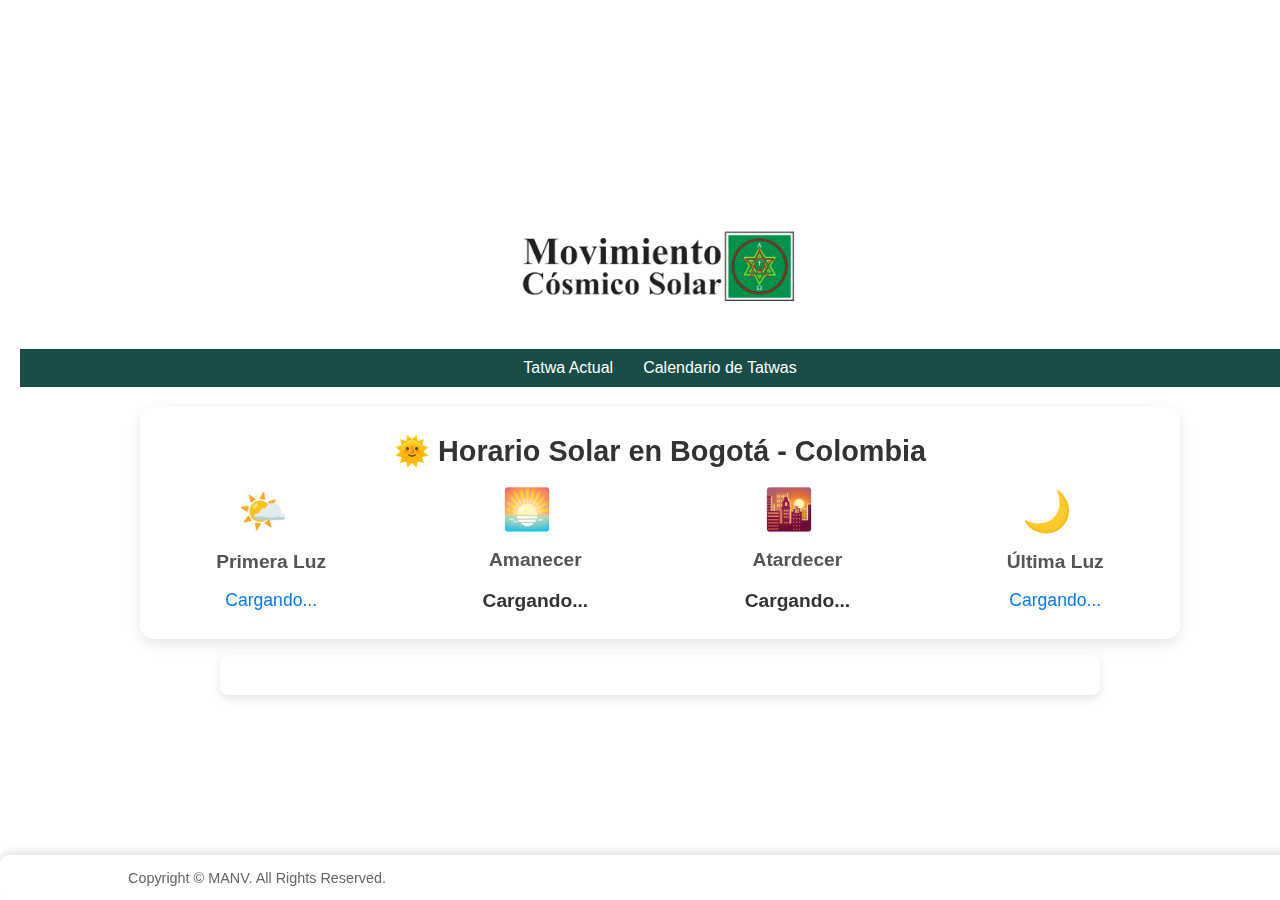
==== commit a147a654: "Page_finished_V1" ====
--- a/calendario-tatwas.html
+++ b/calendario-tatwas.html
@@ -37,7 +37,7 @@
   <div class="last-container-calendar">
       <!-- Widget del Clima -->
       <div class="widget">
-        <h1 class="widget-title">🌞 Horario Solar en Bogotá</h1>
+        <h1 class="widget-title">🌞 Horario Solar en Bogotá - Colombia</h1>
         <div class="widget-content horizontal-layout">
           <div class="sun-info">
             <div class="icon" id="first-light-icon">🌤️</div>
@@ -79,7 +79,7 @@
         </section>
       </div>
 
-    
+  
   <!-- Pie de página -->
   <footer>
     <p>Copyright © MANV. All Rights Reserved.</p>
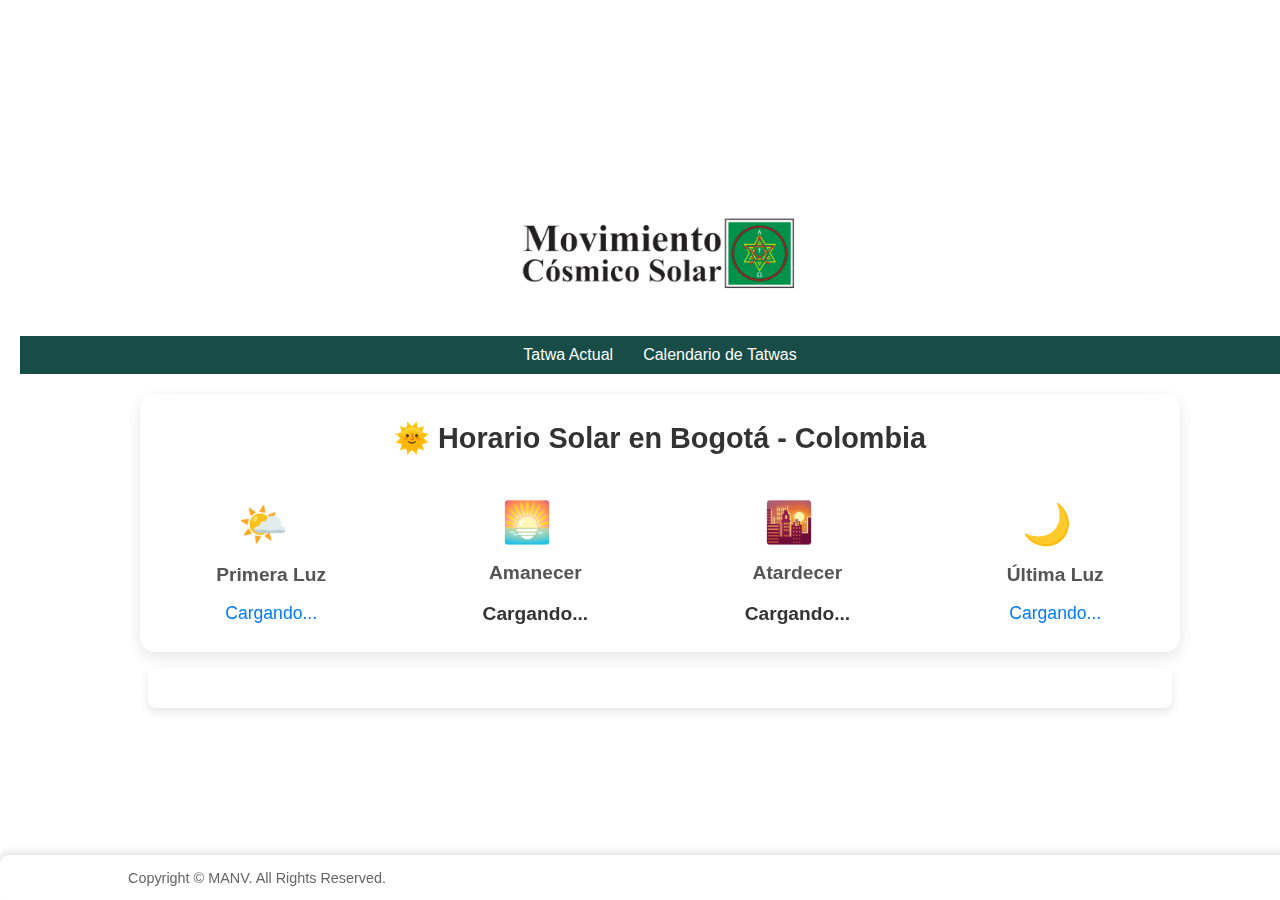
==== commit 994a0d12: "Added responsive styles" ====
--- a/calendario-tatwas.html
+++ b/calendario-tatwas.html
@@ -3,7 +3,7 @@
 <head>
   <meta charset="UTF-8">
   <meta name="viewport" content="width=device-width, initial-scale=1.0">
-  <title>Horarios de los Tatwas</title>
+  <title>El tatwametro</title>
   <link rel="stylesheet" href="styles-calendar.css">
   <link rel="icon" type="image/png" href="Assets\MCS logo 3.png">
   <script src="tatwas.js"></script> <!-- Archivo donde está definida la variable tatwas -->
@@ -38,6 +38,7 @@
       <!-- Widget del Clima -->
       <div class="widget">
         <h1 class="widget-title">🌞 Horario Solar en Bogotá - Colombia</h1>
+        <p id="date" class="date-style"></p>
         <div class="widget-content horizontal-layout">
           <div class="sun-info">
             <div class="icon" id="first-light-icon">🌤️</div>
--- a/styles-calendar.css
+++ b/styles-calendar.css
@@ -55,6 +55,8 @@
     height: 5rem;
     width: auto;
     justify-content: flex-start;
+    max-width: 100%; /* Asegúrate de que las imágenes sean responsivas */
+    
     /*margin-right: 6.25rem;  /*Espacio entre la imagen y el título */
   }
 
@@ -132,6 +134,14 @@
     color: #333;
     z-index: 800; /* Asegúrate de que esté por encima de otros elementos */
   }
+
+  .date-style { 
+    font-size: 16px; 
+    font-style: italic; 
+    text-align: center; 
+    margin: 0; 
+    padding: 5px 0; 
+  }
   
   
   
@@ -222,17 +232,18 @@
 /* Define clases para cada fondo */
 .bg-akash {
     background-image: url("https://imgkub.com/images/2024/12/12/Banner_akash.jpg");
+    max-width: 100%;
   }
   
 .bg-vayu {
     background-image: url("https://imgkub.com/images/2024/12/12/Banner_vayu.jpg");
 }
 
-.bg-agni {
+.bg-tejas {
     background-image: url("https://imgkub.com/images/2024/12/12/Banner_agni.jpg");
 }
 
-.bg-jala {
+.bg-apas {
     background-image: url("https://imgkub.com/images/2024/12/12/Banner_jala.jpg");
 }
 
@@ -241,37 +252,43 @@
 }
   
 
-
 .last-container-calendar {
-    display: flex; /* Usar flexbox para alinear los elementos */
-    justify-content: center; /* Alinear los elementos al inicio */
-    align-items: center; /* Alinear los elementos al inicio */
-    gap: 1rem; /* Espacio entre los elementos */
-    padding: 1.25rem; /* Espaciado interno */
-    flex-direction: column;
-    width: 80%;
-  }
-  
-  section {
-    width: 55rem;
-  }
+  display: flex; /* Usar flexbox para alinear los elementos */
+  justify-content: center; /* Centra los elementos */
+  align-items: center; /* Alinear los elementos al centro */
+  gap: 1rem; /* Espacio entre los elementos */
+  padding: 1.25rem; /* Espaciado interno */
+  flex-direction: column; /* Cambia a columna en pantallas pequeñas */
+  width: 80%;
+  margin: 0 auto; /* Centra el contenedor */
+}
+
+  .calendar-container-def section {
+    width: 100%; /* Asegúrate de que la sección ocupe todo el ancho del contenedor */
+    padding: 0; /* Elimina padding que pueda causar corte */
+    margin: 0; /* Elimina márgenes que puedan causar corte */
+    box-sizing: border-box; /* Incluye padding y border en el ancho total */
+}
 
   .grid-wrapper {
-    display: flex;
+    
     width: 100%;
   }
 
+
   .calendar-container-def {
-    display: flex;
-    justify-content: center;
-    width: 100%;
-    display: grid;
     place-items: center;
-  }
+    display: contents; /* Usar flexbox para alinear los elementos */
+    justify-content: center; /* Centra los elementos */
+    width: 100%; /* Asegúrate de que ocupe todo el ancho */
+    max-width: 100%; /* Ancho máximo para pantallas grandes */
+    margin: 0 auto; /* Centra el contenedor */
+    padding: 1rem; /* Espaciado interno */
+    box-sizing: border-box; /* Incluye padding y border en el ancho total */
+}
 
 /* Contenedor del calendario */
 #calendar-timeline {
-    max-width: 100%; /* Ancho máximo del contenedor */
     width: 100%;
     box-sizing: border-box;
     margin: 0 auto; /* Centra el contenedor */
@@ -293,6 +310,8 @@
     transition: background-color 0.3s, transform 0.3s; /* Transición suave */
     display: flex; /* Usar flexbox para alinear elementos */
     align-items: center; /* Centrar verticalmente */
+    width: 85%;
+    
 }
 
 /* Efecto hover */
@@ -305,8 +324,9 @@
 #calendar-timeline h2 {
     font-size: 1.5rem; /* Tamaño de fuente más grande */
     margin: 0; /* Elimina el margen */
-    color: #2c3e50; /* Color del texto del encabezado */
+    color: black; /* Color del texto del encabezado */
     flex: 0 0 100px; /* Ancho fijo para la hora */
+    max-width: 100%
 }
 
 /* Estilo para el párrafo (nombre) */
@@ -315,6 +335,7 @@
     margin: 5px 0 0; /* Margen superior para separar del encabezado */
     color: #7f8c8d; /* Color de texto más suave */
     flex: 1; /* Ocupa el espacio restante */
+    max-width: 100%
 }
 
 /* Icono de la línea de tiempo */
@@ -353,3 +374,78 @@
     background-color: #b2bec3; /* Color de fondo para artículos pares */
 }
 
+
+/*------------------------MEDIA QUERYS-----------------*/
+@media (max-width: 600px) {
+    .last-container-calendar {
+        flex-direction: column; /* Cambia a columna en pantallas pequeñas */
+        padding: 0.5rem; /* Reduce el padding en móviles */
+        width: 100%; /*ajusta el tamaño*/
+    }
+
+    .widget {
+        width: 90%; /* Asegúrate de que el widget ocupe todo el ancho */
+        margin: 0; /* Elimina márgenes que puedan causar corte */
+        margin-top: 1rem;
+        justify-content: left;
+
+    }
+
+    /* Ajusta otros elementos según sea necesario */
+    #calendar-timeline {
+        width: 90%; /* Asegúrate de que el calendario ocupe todo el ancho */
+        padding: 0; /* Elimina padding que pueda causar corte */
+        padding-top: 1.5rem;
+    }
+
+    #calendar-timeline article {
+      width: 65%;
+      margin: 2rem 4rem; /* Margen entre artículos */
+
+    }
+
+    /* Agregar margen superior específico al primer artículo */
+    #calendar-timeline article:first-child {
+      margin-top: 1.5rem; /* Ajusta el valor según sea necesario */
+    }
+
+    .sun-info h2{
+      font-size: 0.5em;
+    }
+
+    .date-style {
+      font-size: small;
+    }
+
+  .widget-content.horizontal-layout{
+    gap: 10px;
+  }
+
+  .widget-title{
+    font-size: 1.2em;
+  }
+
+  .sun-info h2{
+    font-size: 0.5em;
+  }
+
+  .sun-info p{
+    font-size: 0.5em;
+  }
+
+  .sun-info p#sunrise, .sun-info p#sunset {
+    font-size: 0.5em;  
+  }
+
+    footer { 
+      padding: 20px 0; /* Aumentamos el espaciado interno en pantallas pequeñas */ 
+    }
+
+    footer p { font-size: 0.5em; /* Disminuimos el tamaño de la fuente en pantallas pequeñas */ 
+    }
+
+    h1 {
+      font-size: 1em;
+    }
+}
+
